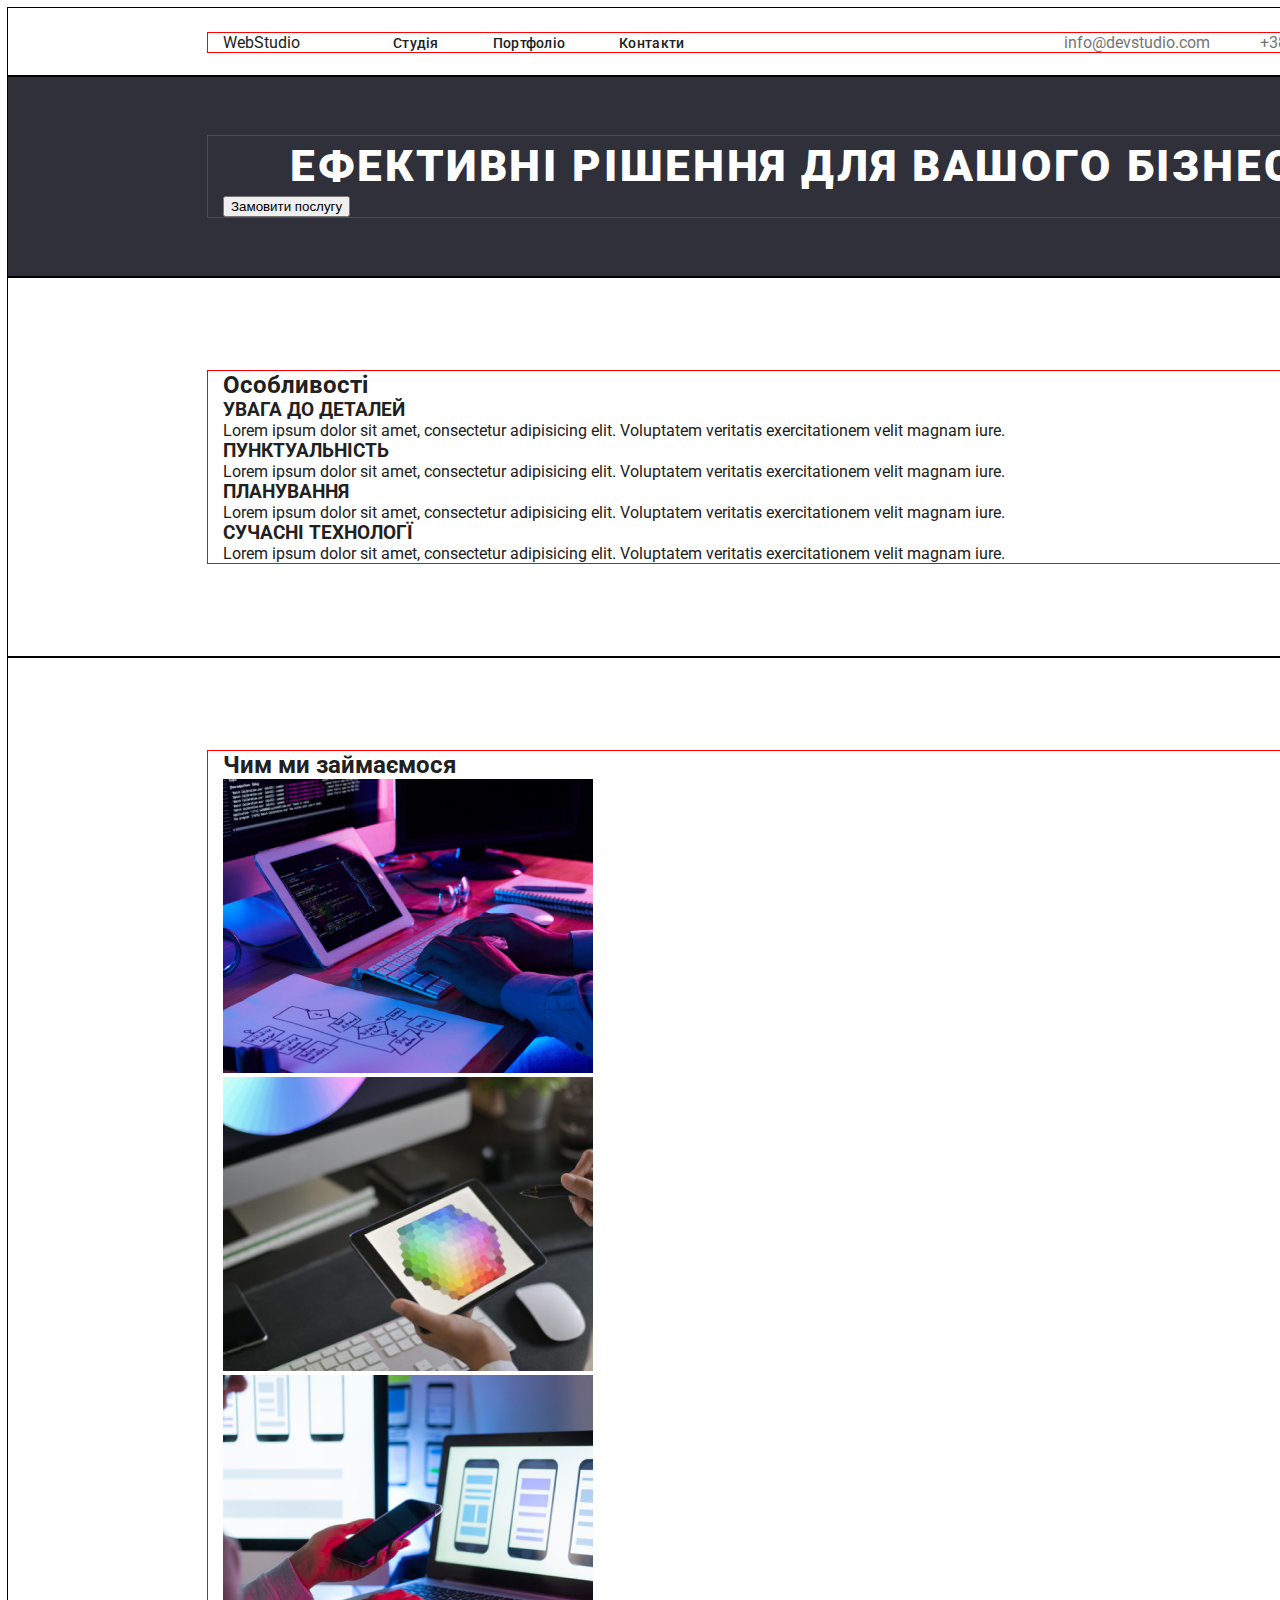
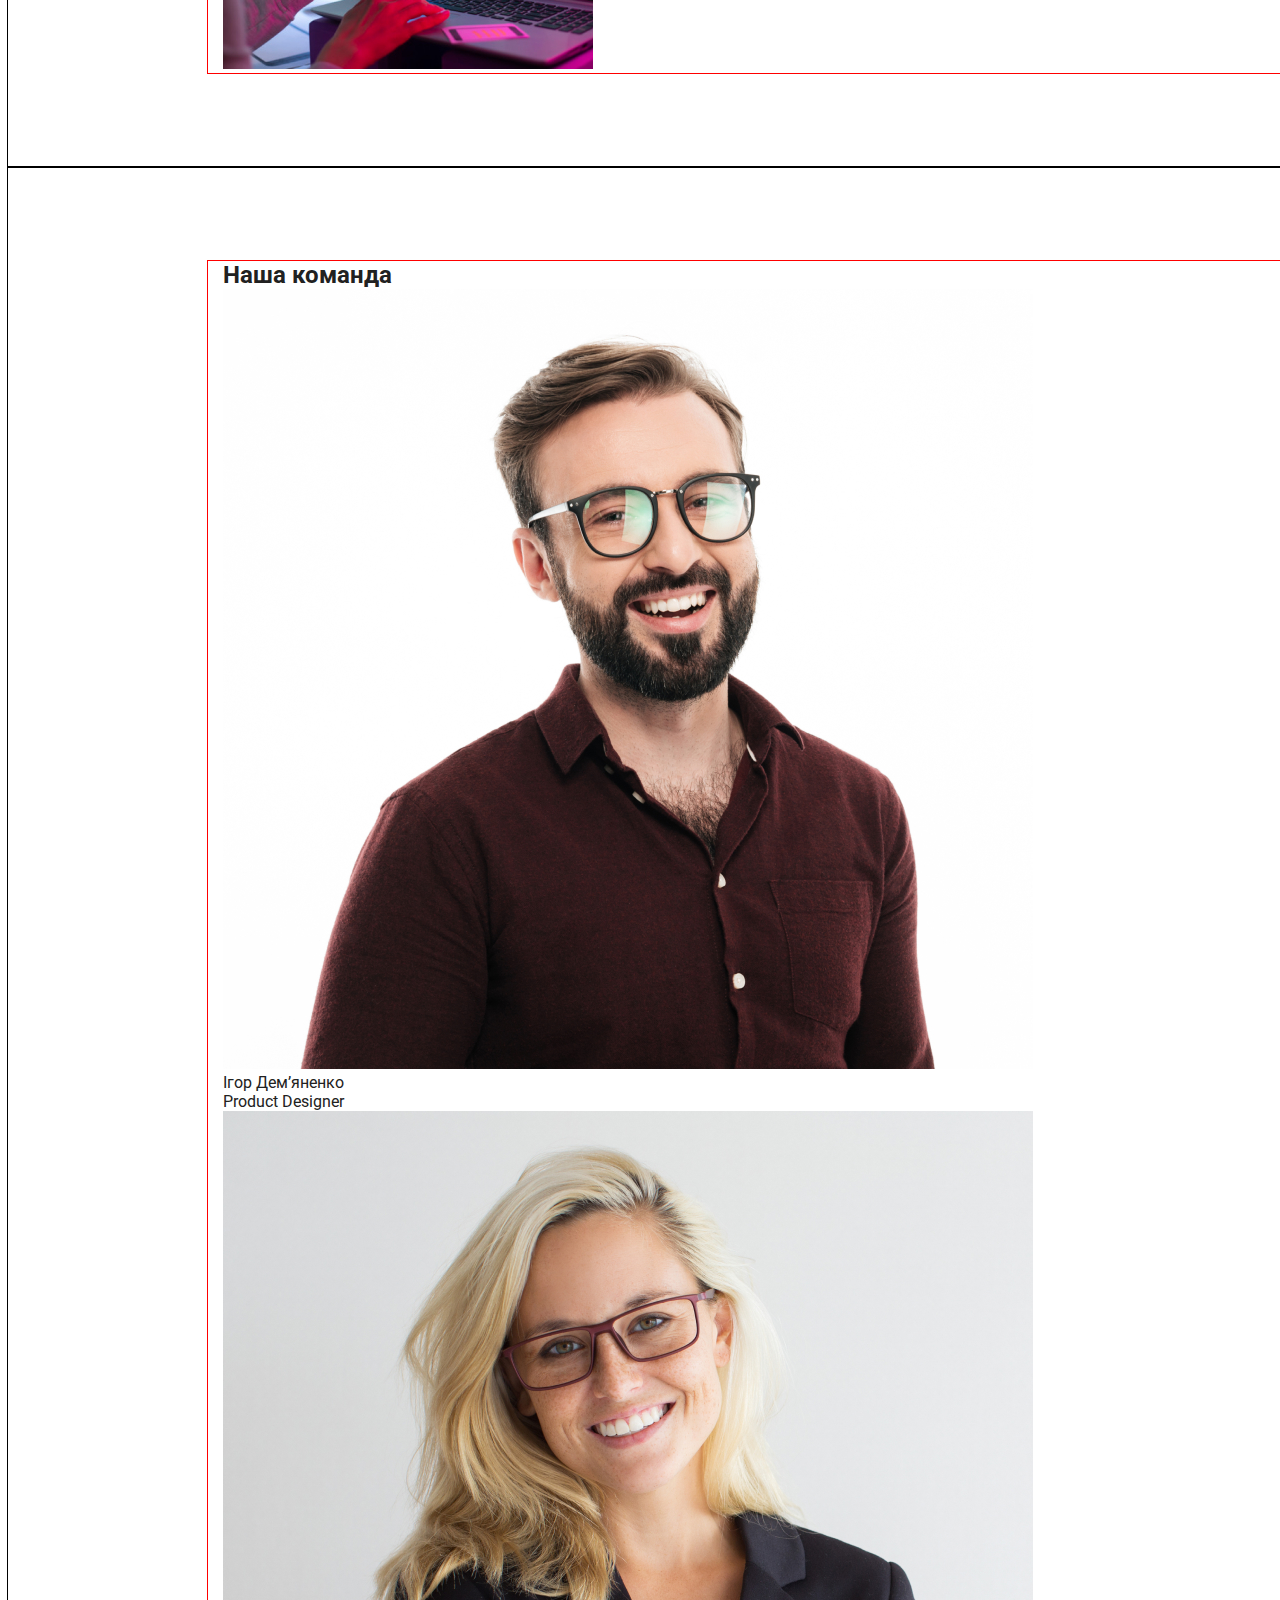
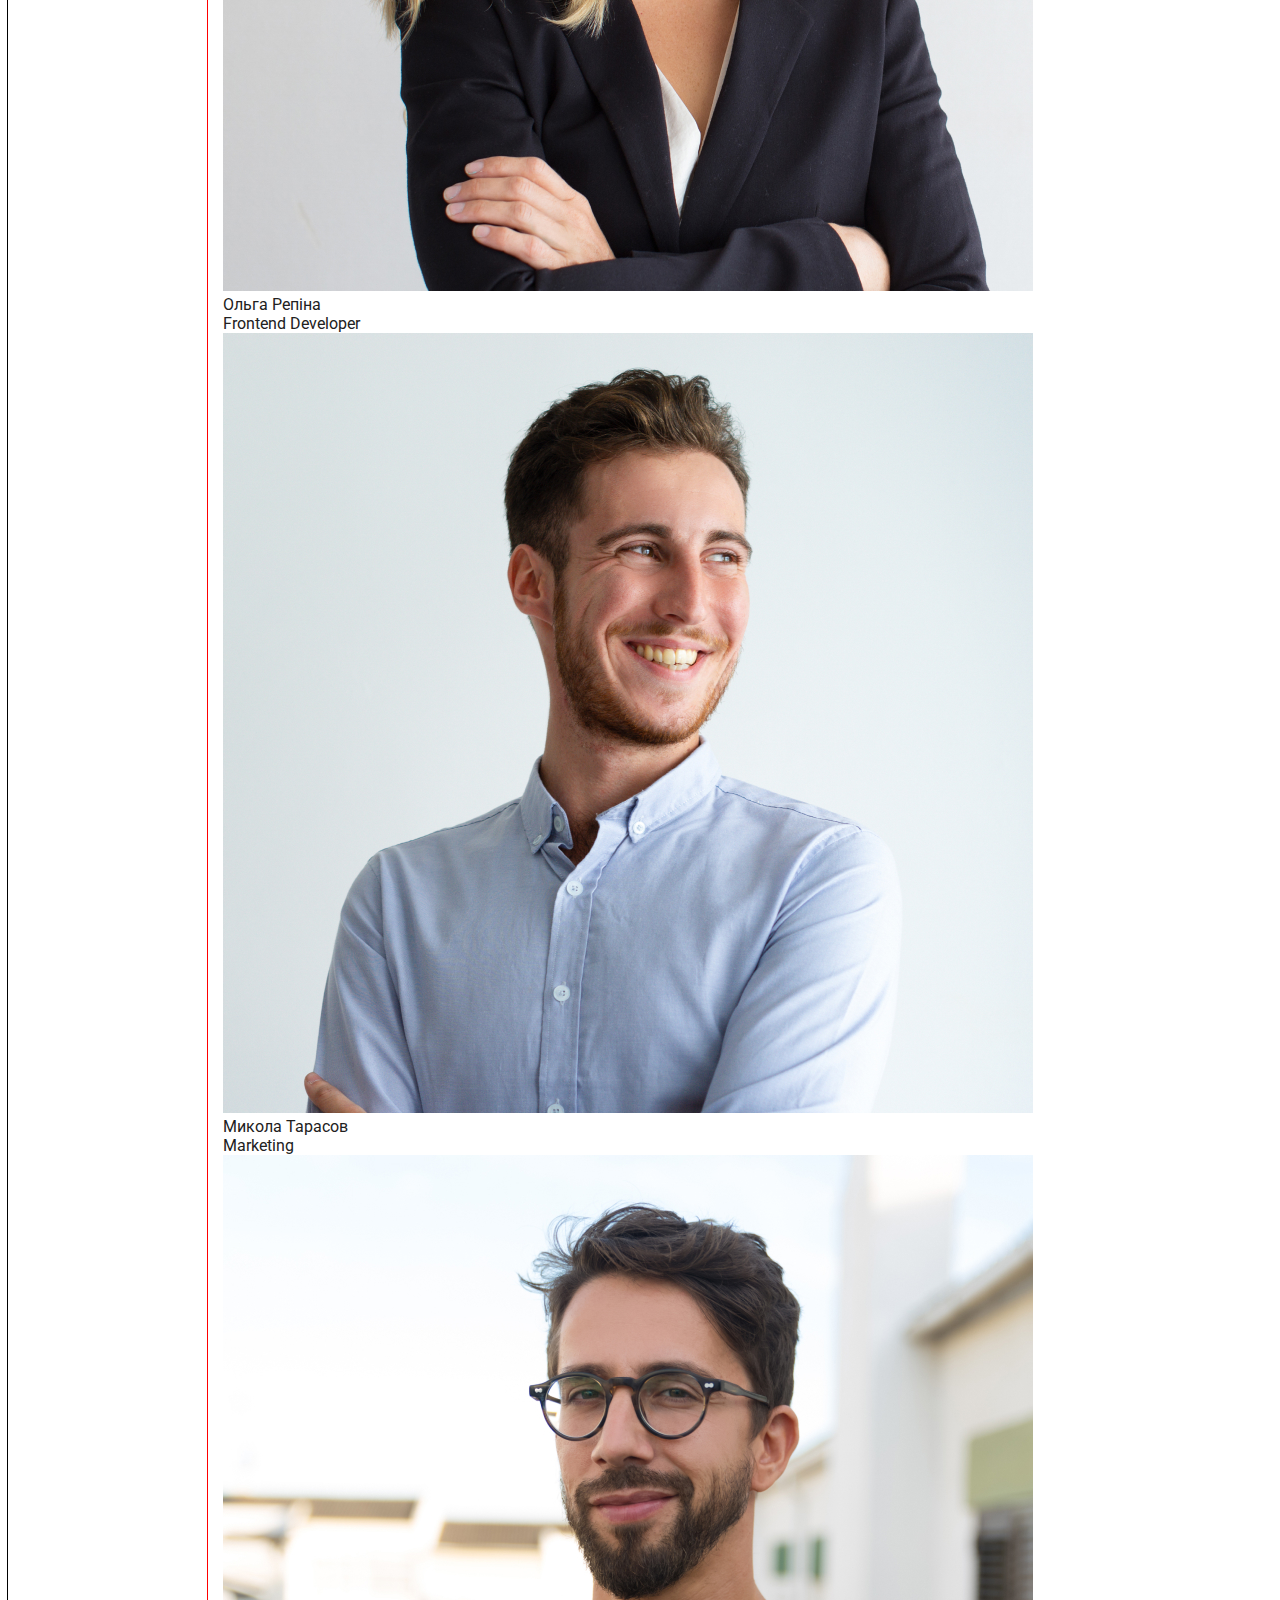
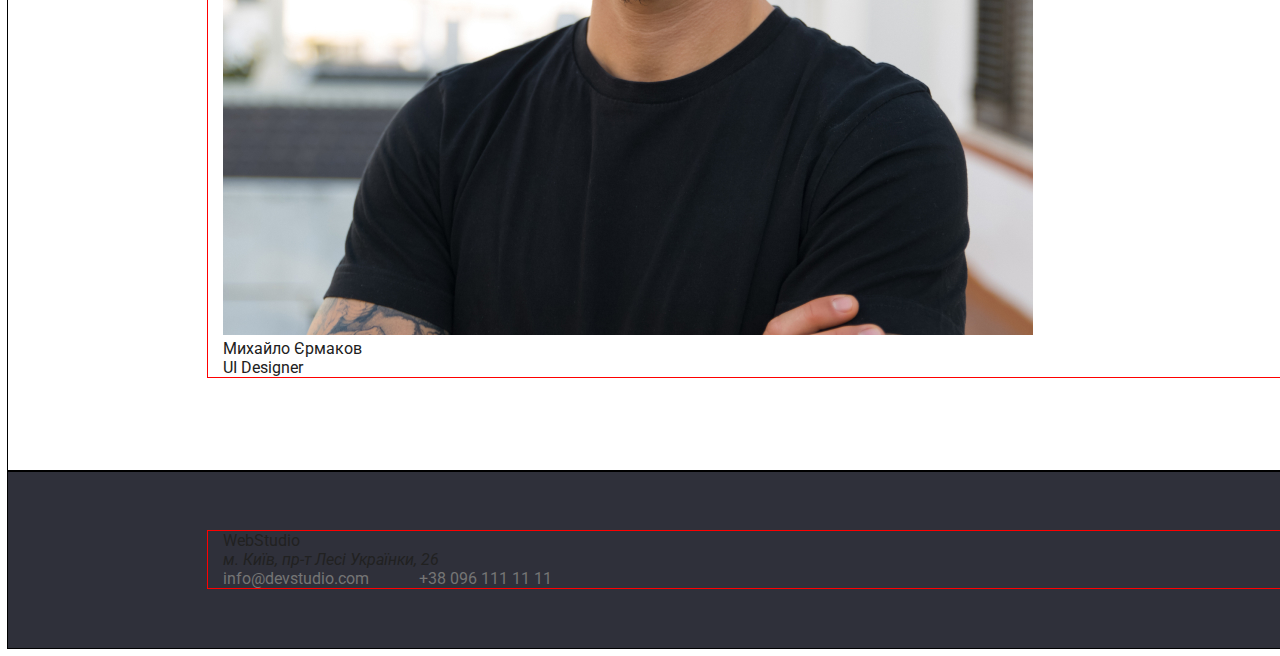
==== index.html @ 346220f6 "flex-box" ====
<!DOCTYPE html>
<html lang="en">
<head>
    <meta charset="UTF-8">
    <meta http-equiv="X-UA-Compatible" content="IE=edge">
    <meta name="viewport" content="width=device-width, initial-scale=1.0">
    <title>Webstudio</title>
    <link rel="stylesheet" href="https://cdnjs.cloudflare.com/ajax/libs/modern-normalize/1.1.0/modern-normalize.min.css" integrity="sha512-wpPYUAdjBVSE4KJnH1VR1HeZfpl1ub8YT/NKx4PuQ5NmX2tKuGu6U/JRp5y+Y8XG2tV+wKQpNHVUX03MfMFn9Q==" crossorigin="anonymous" referrerpolicy="no-referrer" />
    <link rel="preconnect" href="https://fonts.googleapis.com">
<link rel="preconnect" href="https://fonts.gstatic.com" crossorigin>
<link href="https://fonts.googleapis.com/css2?family=Raleway:wght@700&family=Roboto:wght@400;500;700;900&display=swap" rel="stylesheet">
    <link rel="stylesheet" href="./style.css">
</head>
<body>
    <header class="section header">
        <div class="container nav">
            <a class="Studio" href="./"><span class="Web">Web</span>Studio</a>
            <nav>
                <ul class="nav-list">
                <li class="nav-item">
                    <a class="nav-link" href="./">Студія</a>
                </li>
                <li class="nav-item">
                    <a class="nav-link" href="./portfolio.html">Портфоліо</a>
                </li>
                <li class="nav-item">
                    <a class="nav-link" href="">Контакти</a>
                </li>
            </ul>
        </nav>    
            <ul class="contacts-list" >
                <li class="contact-item" >    <a class="contact-link" href="">info@devstudio.com</a> </li>
                <li class="contact-item" >  <a class="contact-link" href="">+38 096 111 11 11</a> </li>
            </ul>
        </div>
    </header>
    <main>
        <section class="section hero">
            <div class="container">
                <h1 class="hero-title"> ефективні рішення для вашого бізнесу</h1>
                <button class="hero-button" type="button">Замовити послугу</button>
            </div>
        </section>
        <section class="section">
            <div class="container">
                <h2>Особливості</h2>
                <ul>
                    <li>
                        <h3>УВАГА ДО ДЕТАЛЕЙ</h3>
                        <p>Lorem ipsum dolor sit amet, consectetur adipisicing elit. Voluptatem veritatis exercitationem velit magnam iure.</p>
                    </li>
                    <li>
                        <h3>ПУНКТУАЛЬНІСТЬ</h3>
                        <p>Lorem ipsum dolor sit amet, consectetur adipisicing elit. Voluptatem veritatis exercitationem velit magnam iure.</p>
                    </li>
                    <li>
                        <h3>ПЛАНУВАННЯ</h3>
                        <p>Lorem ipsum dolor sit amet, consectetur adipisicing elit. Voluptatem veritatis exercitationem velit magnam iure.</p>
                    </li>
                    <li>
                        <h3>СУЧАСНІ ТЕХНОЛОГЇ</h3>
                        <p>Lorem ipsum dolor sit amet, consectetur adipisicing elit. Voluptatem veritatis exercitationem velit magnam iure.</p>
                    </li>
                </ul>
            </div>
        </section>
        <section class="section">
            <div class="container">
            <h2>Чим ми займаємося</h2>
            <ul>
                <li>
                    <img src="./images/img.jpg" alt="Робочий стіл">
                </li>
                <li>
                    <img src="./images/img (2).jpg" alt="Планшет">
                </li>
                 <li>
                    <img src="./images/img (1).jpg" alt="Кодинг">
                </li>
            </ul>
        </div>
        </section>
        <section class="section">
            <div class="container">
            <h2>Наша команда</h2>
            <ul>
                <li>
                    <img src="./images/img (3).jpg" alt="Ігор Дем’яненко">
                    <p>Ігор Дем’яненко</p>
                    <p>Product Designer</p>
                </li>
                <li>
                    <img src="./images/img (4).jpg" alt="Ольга Репіна">
                    <p>Ольга Репіна</p>
                    <p>Frontend Developer</p>
                </li>
                <li>
                    <img src="./images/img (5).jpg" alt="Микола Тарасов">
                    <p>Микола Тарасов</p>
                    <p>Marketing</p>
                </li>
                <li>
                    <img src="./images/img (6).jpg" alt="Михайло Єрмаков">
                    <p>Михайло Єрмаков</p>
                    <p>UI Designer</p>
                </li>
            </ul>
        </div>
    </section>
    </main>
    <footer class="footer section">
        <div class="container">
            <a class="Studio" href="./"><span class="Web">Web</span>Studio</a>
            <address>м. Київ, пр-т Лесі Українки, 26</address>
            <ul class="contacts-list" >
                <li class="contact-item" >    <a class="contact-link" href="">info@devstudio.com</a> </li>
                <li class="contact-item" >  <a class="contact-link" href="">+38 096 111 11 11</a> </li>
            </ul>
        </div>
    </footer>
</body>
</html>
---- style.css ----
:root{
    --accent-color:#2196F3;
    --primary-text-color:#212121;
    --secondary-text-color:#757575;
    --thirdly-text-color:#FFFFFF;
    --backgroud-color:#2F303A;
}
body{
    font-family: "Roboto", sans_serif;
    color:var(--primary-text-color) ;
}
*,
*::before,
*::after{box-sizing: border-box;}
h1,
h2,
h3,
p,
ul{
    margin: 0;
    padding: 0;
}
a{
    text-decoration: none;
    margin: 0;
    padding: 0;
    color: var(--primary-text-color);
}
ul{
    list-style: none;
}
.bold{
    font-style: normal;
    font-weight: 700;
    font-size: 18px;
    line-height: 36px;
}
.text{
font-style: normal;
font-weight: 400;
font-size: 16px;
line-height: 30px;
}
.studio{
font-style: normal;
font-weight: 400;
font-size: 14px;
line-height: 24px;
}
.studio{
font-family: 'Raleway';
font-style: normal;
font-weight: 700;
font-size: 26px;
line-height: 31px;
color:var(--primary-text-color);
}
.logo span{
    color:var(--accent-color) ; 
}
nav{
    margin-left: 93px;
}
.nav-list{
    display: flex;
}
.nav-item:not(:first-child){
    margin-left: 54px;
}

.contact-item:not(:first-child){margin-left: 50px;}
.nav-link{
font-style: normal;
font-weight: 500;
font-size: 14px;
line-height: 16px;
letter-spacing: 0.02em;
color:var(--primary-text-color);
}
.nav-link:hover,
.nav-link:focus,
.contact-link:hover,
.contact-link:focus{
    color:var(--accent-color);
}
.contact-link{
    color: var(--secondary-text-color);
}
.contacts-list{
    display: flex;
    margin-left: auto;
}
.section.header{padding-top: 25px;
padding-bottom: 24px;
}
.container.nav{
    display: flex;
    align-items: center;
}
.hero-title{
font-style: normal;
font-weight: 900;
font-size: 44px;
line-height: 60px;
text-transform:uppercase;
text-align: center;
letter-spacing: 0.06em;
color:var(--thirdly-text-color)
}
.section.hero{padding-top: 200px;
    padding-bottom: 200px;
}
.section.hero,
.footer.section{
    background-color: var(--backgroud-color);
    padding-top: 60px;
    padding-bottom: 60px;
}
.section{width: 1600px;
    outline: 1px solid black;
    padding-top: 94px;
    padding-bottom: 94px;}
.container{
    width: 1200px;
    padding-left: 15px;
    padding-right: 15px;
    outline: 1px solid red;
    margin-right: auto;
    margin-left: auto;
}
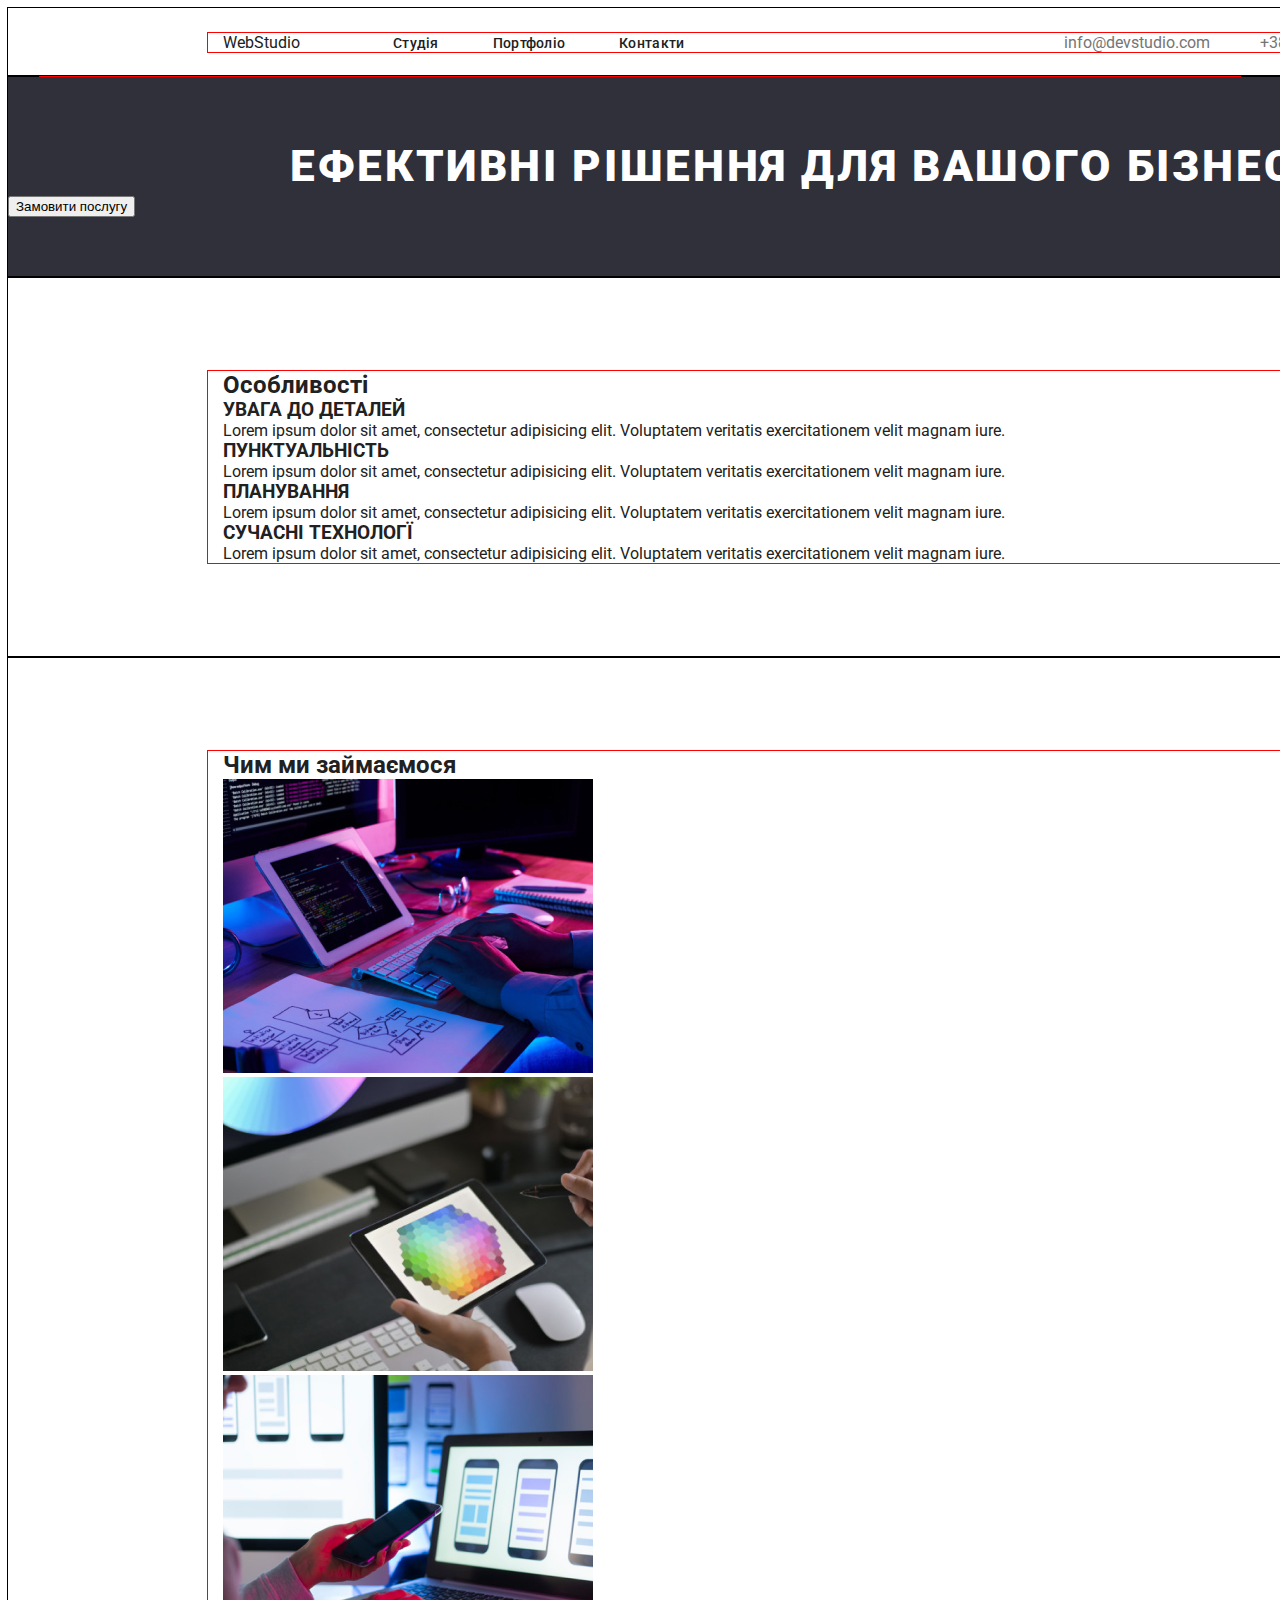
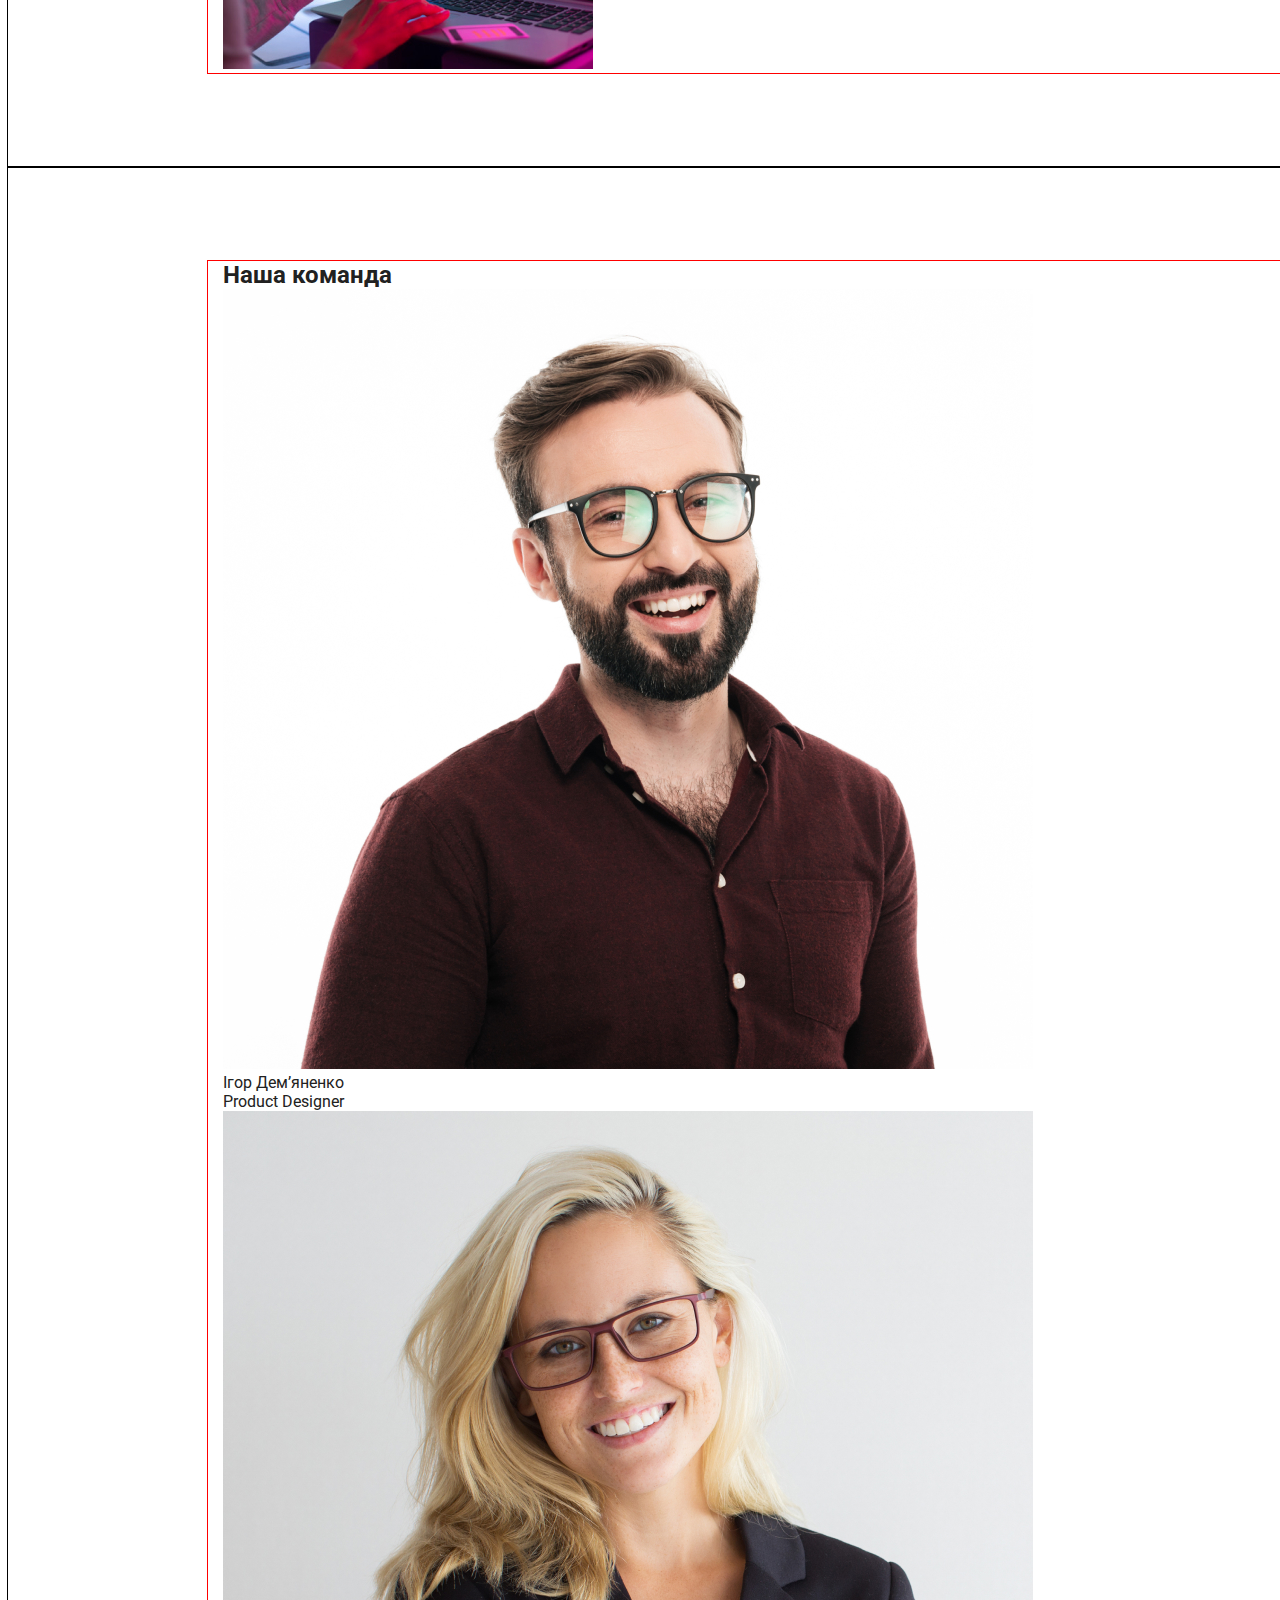
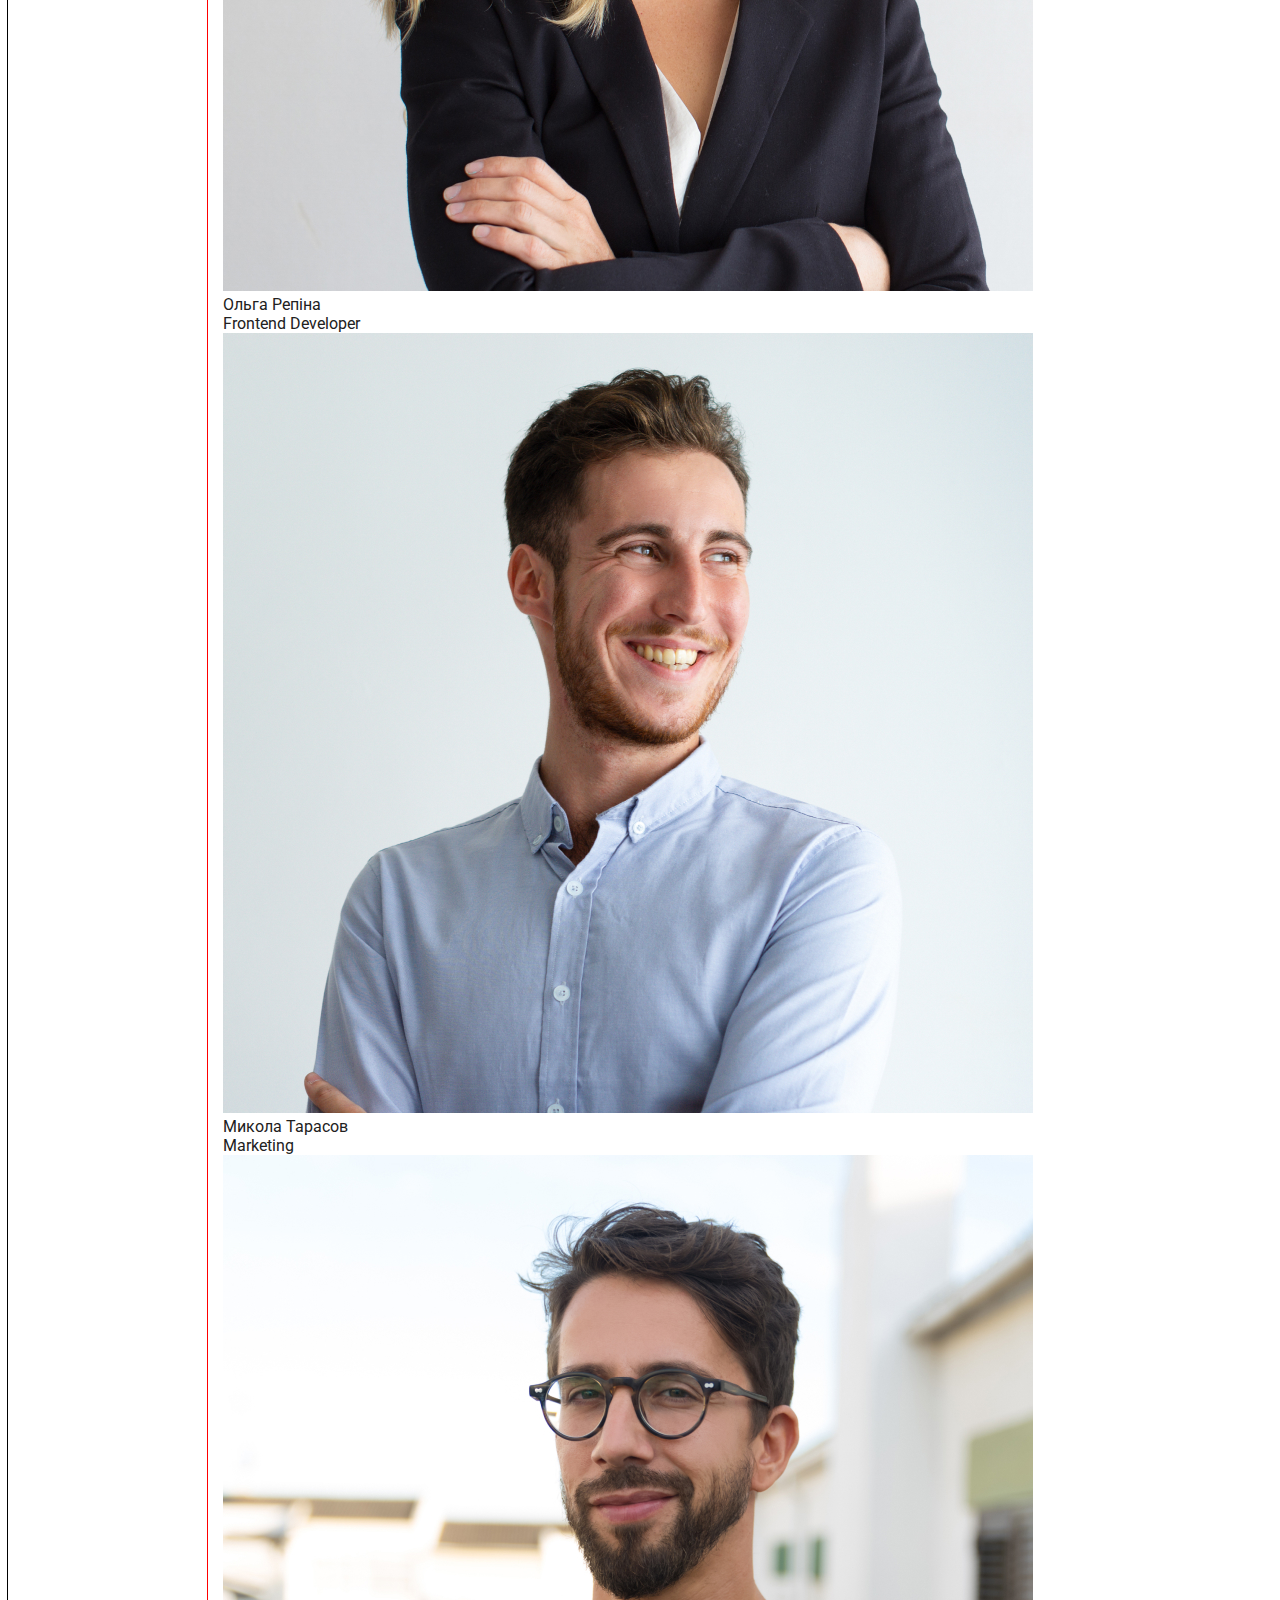
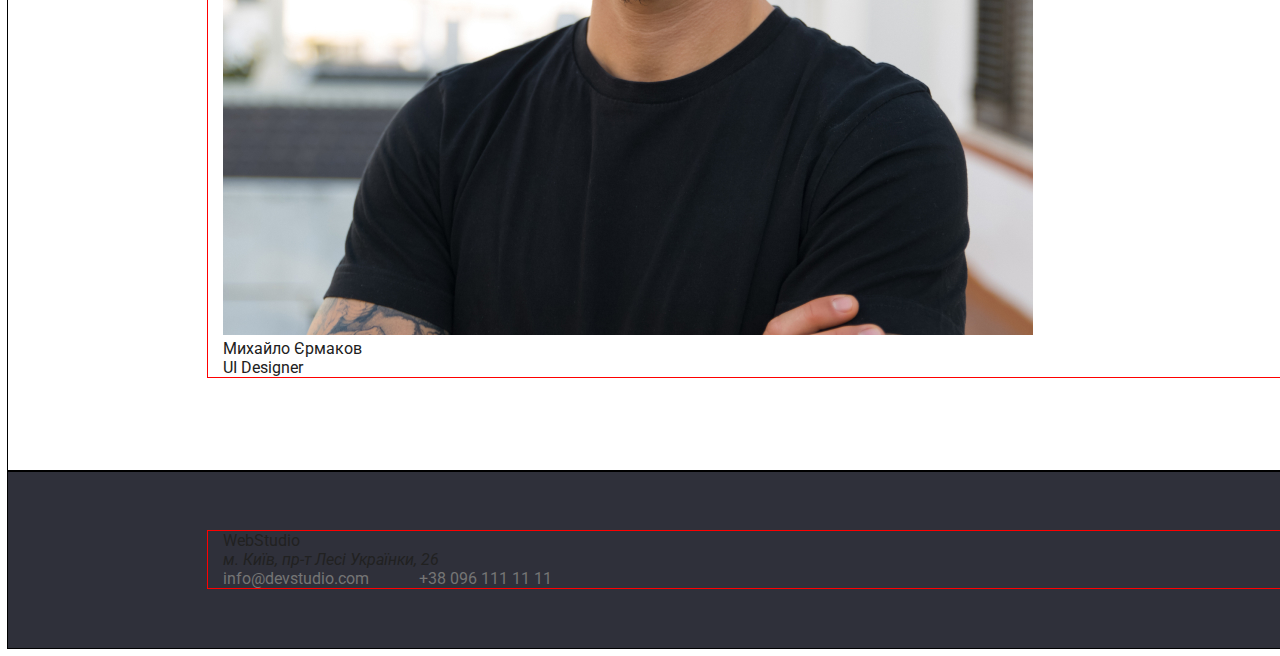
==== commit b8bcfa66: "Hw~7" ====
--- a/index.html
+++ b/index.html
@@ -15,7 +15,7 @@
     <header class="section header">
         <div class="container nav">
             <a class="Studio" href="./"><span class="Web">Web</span>Studio</a>
-            <nav>
+            <nav class="header-nav">
                 <ul class="nav-list">
                 <li class="nav-item">
                     <a class="nav-link" href="./">Студія</a>
@@ -35,13 +35,13 @@
         </div>
     </header>
     <main>
+        <div class="container"></div>
         <section class="section hero">
-            <div class="container">
                 <h1 class="hero-title"> ефективні рішення для вашого бізнесу</h1>
                 <button class="hero-button" type="button">Замовити послугу</button>
-            </div>
         </section>
-        <section class="section">
+    </div>
+        <section class="section button">
             <div class="container">
                 <h2>Особливості</h2>
                 <ul>
--- a/style.css
+++ b/style.css
@@ -42,12 +42,6 @@
 line-height: 30px;
 }
 .studio{
-font-style: normal;
-font-weight: 400;
-font-size: 14px;
-line-height: 24px;
-}
-.studio{
 font-family: 'Raleway';
 font-style: normal;
 font-weight: 700;
@@ -58,7 +52,7 @@
 .logo span{
     color:var(--accent-color) ; 
 }
-nav{
+.header-nav{
     margin-left: 93px;
 }
 .nav-list{
@@ -127,4 +121,14 @@
     outline: 1px solid red;
     margin-right: auto;
     margin-left: auto;
+}
+/* portfolio */
+.portfolio-item:not(:first-child){
+    margin-left: 8px;
+}
+.portfolio-button-list{
+   justify-content: center;
+    display: flex;}
+.button-nav{
+    
 }